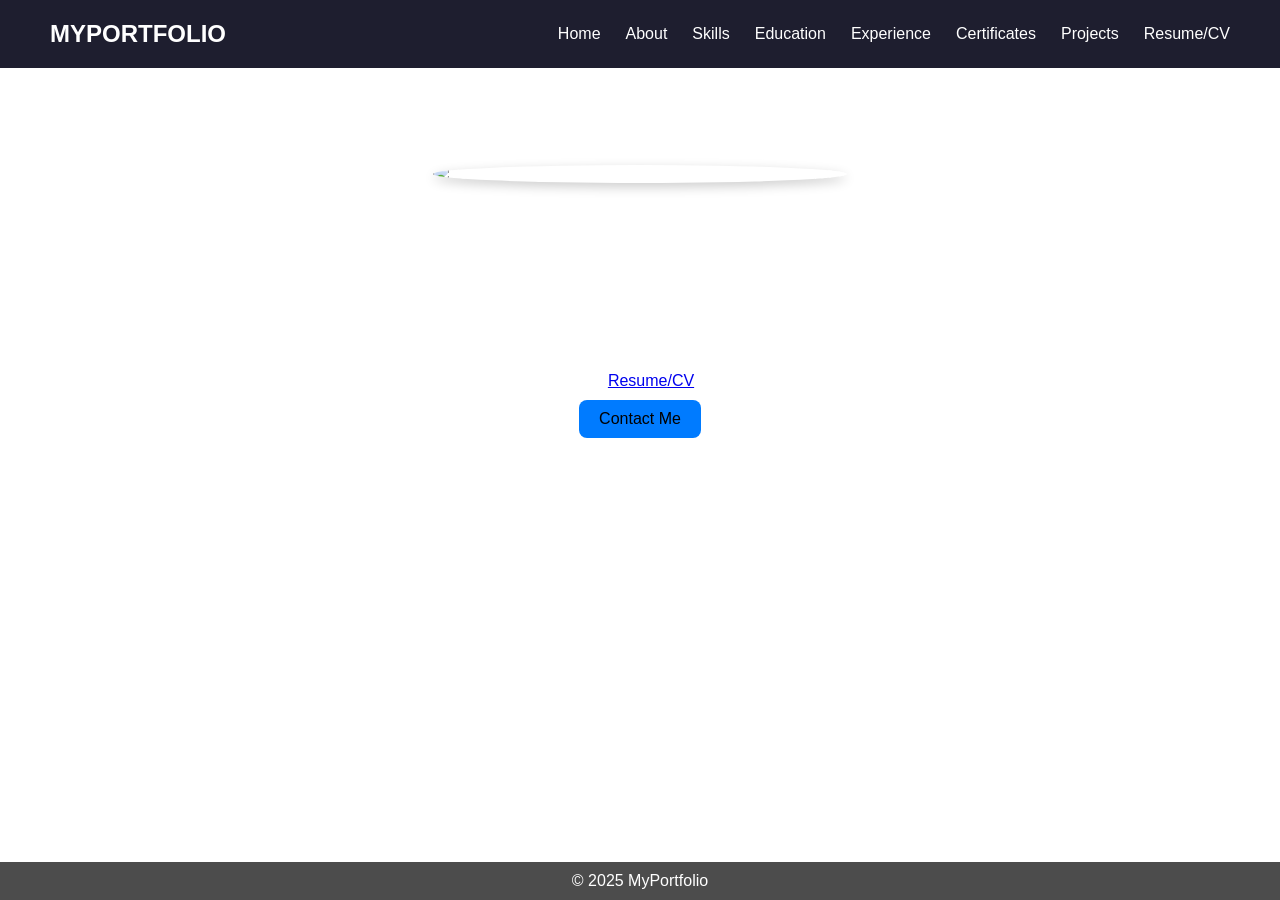
==== about.html @ 4461b04f "Add files via upload" ====
<!DOCTYPE html>
<html lang="en">
<head>
  <meta charset="UTF-8">
  <meta name="viewport" content="width=device-width, initial-scale=1.0">
  <title>About - Network Administrator Portfolio</title>
  <link rel="stylesheet" href="style.css">
</head>
<body>
  <header>
    <nav class="navbar">
      <div class="logo">MYPORTFOLIO</div>
      <ul class="nav-links">
        <li><a href="index.html">Home</a></li>
        <li><a href="about.html" class="active">About</a></li>
        <li><a href="skills.html">Skills</a></li>
        <li><a href="education.html">Education</a></li>
        <li><a href="contact.html">Experience</a></li>
        <li><a href="certificates.html">Certificates</a></li>
        <li><a href="projects.html">Projects</a></li>
        <li><a href="resume.html">Resume/CV</a></li>
      </ul>
    </nav>
  </header>

  <section class="about-section">
    <h2>About Me</h2>
    <div class="about-container">
      <!-- Profile Image -->
      <div class="about-image">
        <img src="images/me.jpg" alt="Vernice Margaret E. Combalicer - Network Administrator">
      </div>

    <ul class="highlights">
       <li>Hello! I am a passionate web developer with experience in building dynamic and user-friendly websites.
        My expertise includes modern UI/UX design, and responsive layouts. I enjoy turning ideas into reality through
        code and continuous learning.</li>
    </ul>

      <div class="about-cta">
  <li><a href="resume.html">Resume/CV</a></li>
  <a href="contact.html" class="btn">Contact Me</a>
</div>

  </section>

  <footer>
    <p>&copy; 2025 MyPortfolio</p>
  </footer>
</body>
</html>
---- style.css ----
/* Basic Reset */
* {
  margin: 0;
  padding: 0;
  box-sizing: border-box;
  font-family: 'Roboto', sans-serif;
}

/* Navbar */
.navbar {
  display: flex;
  justify-content: space-between;
  align-items: center;
  padding: 20px 50px;
  background-color: #1e1e2f;
  position: sticky;
  top: 0;
  z-index: 100;
}

.navbar .logo {
  color: #fff;
  font-size: 24px;
  font-weight: 700;
}

.navbar ul {
  list-style: none;
  display: flex;
  gap: 25px;
}

.navbar ul li a {
  color: #fff;
  text-decoration: none;
  font-weight: 500;
  transition: color 0.3s;
}

.navbar ul li a:hover {
  color: #4cafef;
}

/* Sections */
section {
  padding: 80px 50px;
  animation: fadeIn 1s ease forwards;
}

h2 {
  font-size: 32px;
  color: #FFFFFF;
  margin-bottom: 20px;
  text-align: center;
}


/* Home Section */
.home-section {
  position: relative;
  height: 100vh;
  display: flex;
  justify-content: center;
  align-items: center;
  background: url("https://i.pinimg.com/originals/62/39/4d/62394d753859943e6a1a36443ef78795.gif") no-repeat center center/cover;
  color: white;
}

}

.overlay {
  position: absolute;
  top: 0;
  left: 0;
  width: 100%;
  height: 100%;
  background: rgba(0, 0, 0, 0.5); /* dark overlay for readability */
  z-index: 1;
}

.home-container {
  position: relative;
  z-index: 2; /* make sure text and profile image appear above overlay */
  display: flex;
  align-items: center;
  gap: 40px;
  text-align: left;
}

.home-content h1 {
  font-size: 3rem;
}

.home-content h1 span {
  color: #00c3ff; /* highlight your name */
}

.home-content p {
  font-size: 1.2rem;
}

.home-image img {
  width: 250px;
  border-radius: 50%;
  border: 4px solid white;
  box-shadow: 0 4px 15px rgba(0,0,0,0.3);
}



/* Image Container */
.home-image img {
  width: 250px;
  height: 250px;
  border-radius: 50%;
  border: 4px solid #ffd700;
  object-fit: cover;
  animation: fadeIn 2s ease forwards;
}

/* Responsive */
@media (max-width: 900px) {
  .home-container {
    flex-direction: column;
    text-align: center;
  }

  .home-content {
    text-align: center;
  }
}


/* Skills Cards */
.skills-container {
  display: flex;
  flex-wrap: wrap;
  gap: 20px;
  justify-content: center;
}

.skill-card {
  background-color: #4cafef;
  color: #fff;
  padding: 20px 30px;
  border-radius: 10px;
  font-weight: 600;
  transition: transform 0.3s, background-color 0.3s;
  cursor: pointer;
}

.skill-card:hover {
  transform: translateY(-10px);
  background-color: #1e1e2f;
}

/* Education Cards */
.education-container {
  display: flex;
  flex-wrap: wrap;
  gap: 20px;
  justify-content: center;
}

.education-card {
  background-color: #000000;
  padding: 25px 20px;
  border-radius: 10px;
  width: 280px;
  text-align: center;
  transition: transform 0.3s;
}

.education-card:hover {
  transform: translateY(-10px);
}

/* Certificate & Project Cards */
.cards-container {
  display: flex;
  flex-wrap: wrap;
  gap: 10px;
  justify-content: center;
}

.card {
  background-color: #fff;
  padding: 20px;
  width: 300px;
  border-radius: 12px;
  box-shadow: 0 8px 20px rgba(0,0,0,0.15);
  transition: transform 0.3s, box-shadow 0.3s;
}

.card:hover {
  transform: translateY(-10px);
  box-shadow: 0 12px 25px rgba(0,0,0,0.25);
}

.card h3 {
  margin-bottom: 10px;
  color: #1e1e2f;
}

/* Contact Section */
.contact-section p {
  text-align: center;
  margin: 10px 0;
}

/* Footer */
footer {
  background-color: #1e1e2f;
  color: #fff;
  text-align: center;
  padding: 15px;
}

/* Resume Section */
.resume-section {
  text-align: center;
}

.resume-image-container img {
  max-width: 80%;
  height: auto;
  border-radius: 10px;
  box-shadow: 0 6px 20px rgba(0,0,0,0.5);
  margin: 20px 0;
}

.download-btn {
  margin-top: 20px;
}

.download-btn .btn {
  display: inline-block;
  padding: 12px 24px;
  background: #4cafef;
  color: white;
  text-decoration: none;
  border-radius: 8px;
  transition: background 0.3s;
}

.download-btn .btn:hover {
  background: #1e1e2f;
}



/* Animations */
@keyframes fadeIn {
  0% { opacity: 0; transform: translateY(20px); }
  100% { opacity: 1; transform: translateY(0); }
}

@keyframes pulse {
  0%, 100% { transform: scale(1); }
  50% { transform: scale(1.2); }
}
.card {
  background: #fff;
  padding: 20px;
  border-radius: 12px;
  text-align: center;
  box-shadow: 0 4px 8px rgba(0,0,0,0.1);
  transition: transform 0.3s ease;
}

.card:hover {
  transform: translateY(-5px);
}

.card-img {
  width: 100%;
  max-width: 250px; /* controls size */
  height: auto;
  margin-bottom: 15px;
  border-radius: 8px;
}
.about-section {
  text-align: center;
  padding: 40px 20px;
}

.about-container {
  display: flex;
  flex-direction: column;
  align-items: center;
  gap: 25px;
  max-width: 900px;
  margin: 0 auto;
}

.about-image img {
  width: 200px;
  height: 200px;
  border-radius: 50%;
  object-fit: cover;
  box-shadow: 0 4px 12px rgba(0,0,0,0.2);
}

.about-image h3 {
  margin-top: 15px;
  font-size: 1.5rem;
}

.tagline {
  font-size: 1rem;
  color: #666;
}

.about-content {
  text-align: center;
  max-width: 700px;
}

.highlights {
  list-style: none;
  padding: 0;
  margin: 20px 0;
}

.highlights li {
  margin: 8px 0;
  font-size: 1.1rem;
}

.about-cta {
  margin-top: 20px;
}

.about-cta .btn {
  display: inline-block;
  margin: 10px;
  padding: 10px 20px;
  border-radius: 8px;
  background: #007BFF;
  color: #000000;
  text-decoration: none;
  transition: background 0.3s ease;
}

.about-cta .btn:hover {
  background: #0056b3;
}

/* Apply to every page */
body {
  margin: 0;
  padding: 0;
  height: 100vh;
  background: url("https://i.pinimg.com/originals/62/39/4d/62394d753859943e6a1a36443ef78795.gif") no-repeat center center/cover;
  color: white;
  font-family: 'Roboto', sans-serif;
}


/* Shared background for all sections */
.page-section {
  position: relative;
  min-height: 100vh;
  display: flex;
  justify-content: center;
  align-items: center;
  background: url("https://i.pinimg.com/originals/62/39/4d/62394d753859943e6a1a36443ef78795.gif") no-repeat center center/cover;
  color: white;
}

/* Apply to the whole page */
html, body {
  height: 100%;
  margin: 0;
  display: flex;
  flex-direction: column;
}

/* Main content grows to push footer down */
main {
  flex: 1;
}

/* Footer styling */
footer {
  background: rgba(0, 0, 0, 0.7);
  color: white;
  text-align: center;
  padding: 10px;
}

footer {
  position: fixed;
  bottom: 0;
  left: 0;
  width: 100%;
  background: rgba(0, 0, 0, 0.7);
  color: white;
  text-align: center;
  padding: 10px;
}
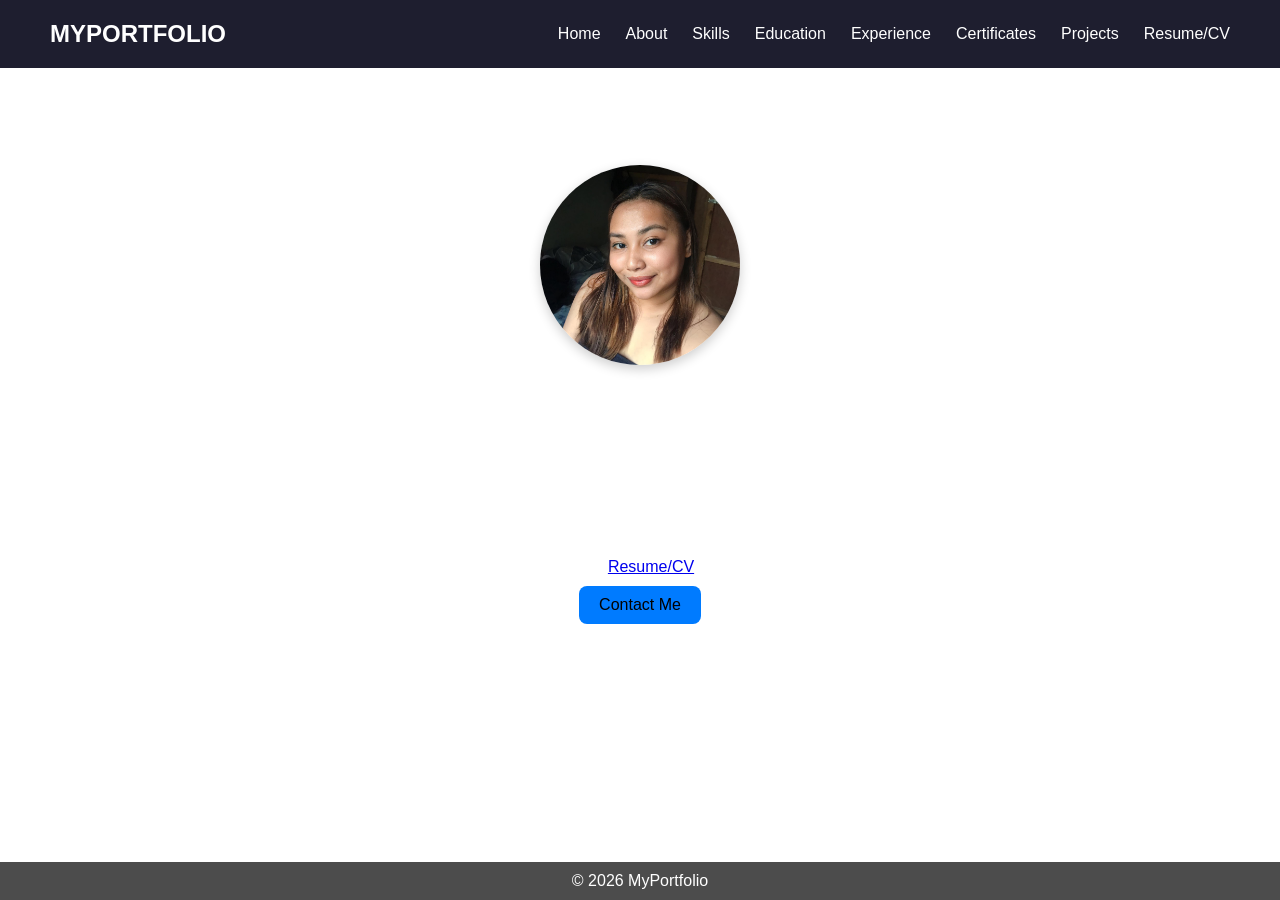
==== commit 3e57bc80: "Update about.html" ====
--- a/about.html
+++ b/about.html
@@ -28,13 +28,13 @@
     <div class="about-container">
       <!-- Profile Image -->
       <div class="about-image">
-        <img src="images/me.jpg" alt="Vernice Margaret E. Combalicer - Network Administrator">
+        <img src="images/me.jpg" alt="Vernice Margaret E. Combalicer - Bachelor of Science in Information Technology">
       </div>
 
     <ul class="highlights">
-       <li>Hello! I am a passionate web developer with experience in building dynamic and user-friendly websites.
-        My expertise includes modern UI/UX design, and responsive layouts. I enjoy turning ideas into reality through
-        code and continuous learning.</li>
+       <li>Motivated and detail-oriented aspiring Associate Software Engineer seeking to apply problem-solving,
+         and software development skills in a dynamic organization. Eager to contribute to innovative projects,
+         learn emerging technologies, and grow professionally while delivering efficient and reliable software solutions..</li>
     </ul>
 
       <div class="about-cta">
@@ -45,7 +45,7 @@
   </section>
 
   <footer>
-    <p>&copy; 2025 MyPortfolio</p>
+    <p>&copy; 2026 MyPortfolio</p>
   </footer>
 </body>
 </html>
